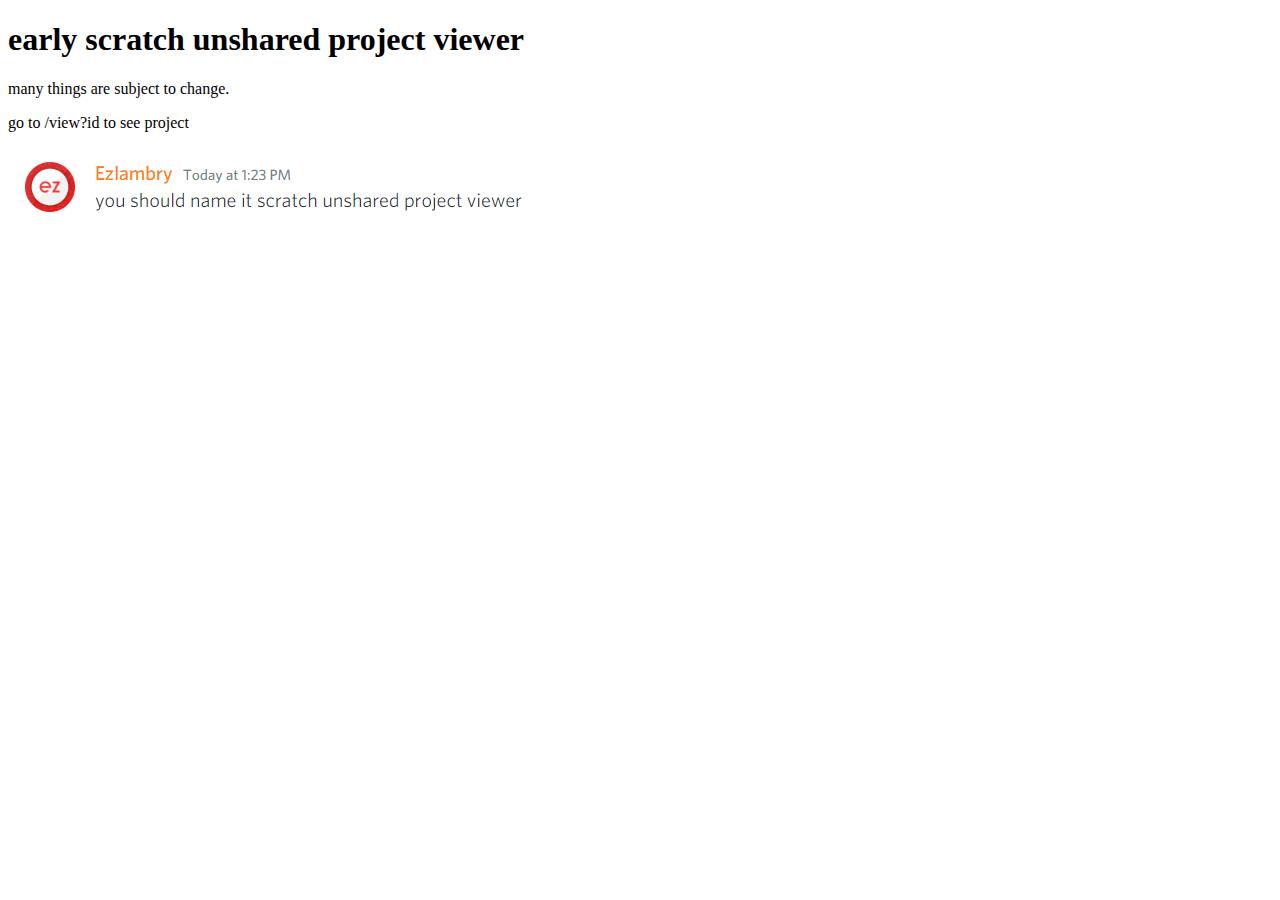
==== index.html @ 3c2d40a3 "added stuff i guess" ====
<!DOCTYPE html>
<html lang="en">
<head>
    <meta charset="UTF-8">
    <meta name="viewport" content="width=device-width, initial-scale=1.0">
    <title>unshared-viewer</title>
</head>
<body>
    <h1>early scratch unshared project viewer</h1>
    <p>many things are subject to change.</p>
    <p>go to /view?id to see project</p>
    <img src="name.png">
</body>
</html>
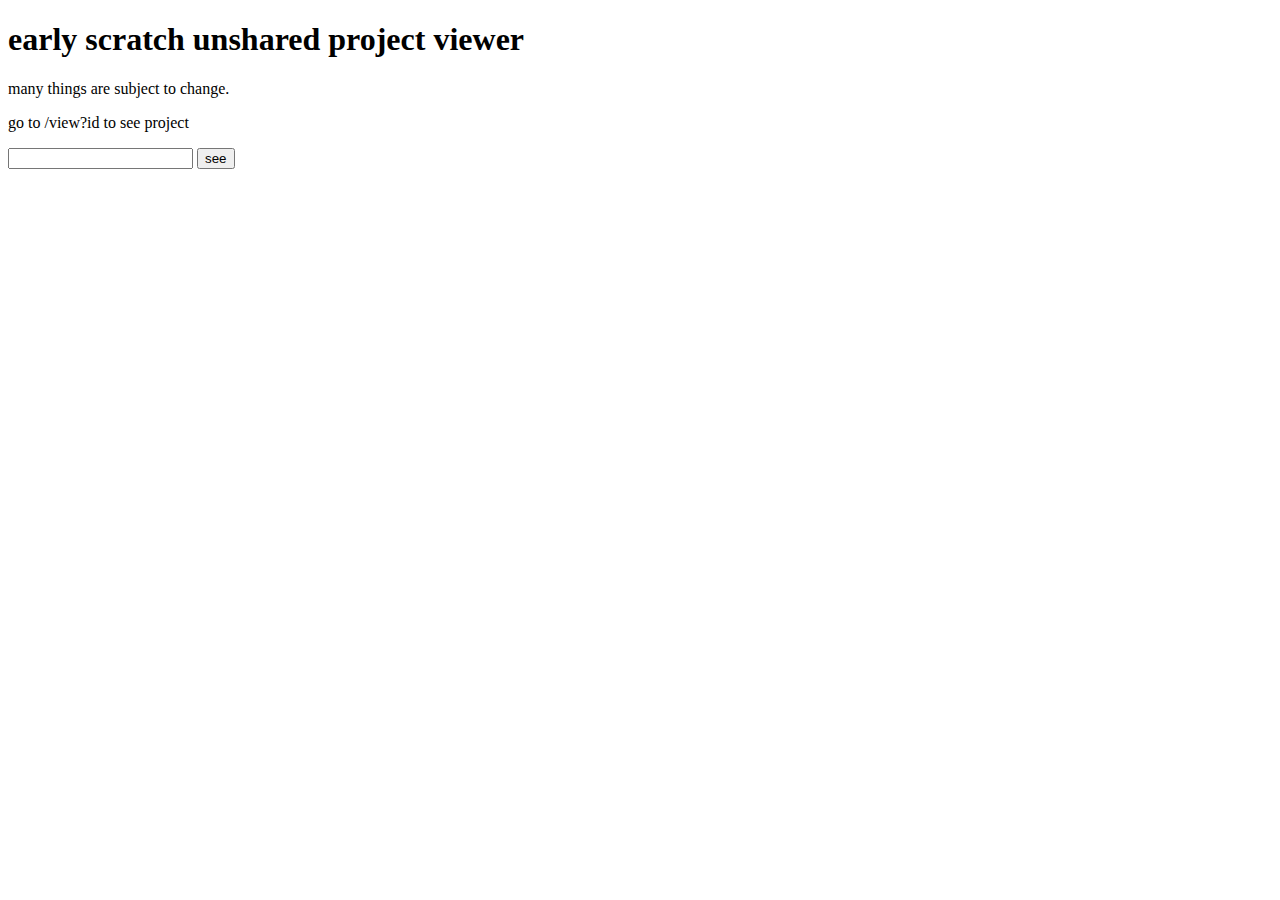
==== commit e9585fe7: "added better ftont page" ====
--- a/index.html
+++ b/index.html
@@ -9,6 +9,12 @@
     <h1>early scratch unshared project viewer</h1>
     <p>many things are subject to change.</p>
     <p>go to /view?id to see project</p>
-    <img src="name.png">
+    <!-- <img src="name.png">  -->
+
+    <form id='see'>
+        <input type="text" name="projectid" id="projectid">
+        <input type='submit' value='see'>
+    </form>
 </body>
+<script src="index.js"></script>
 </html>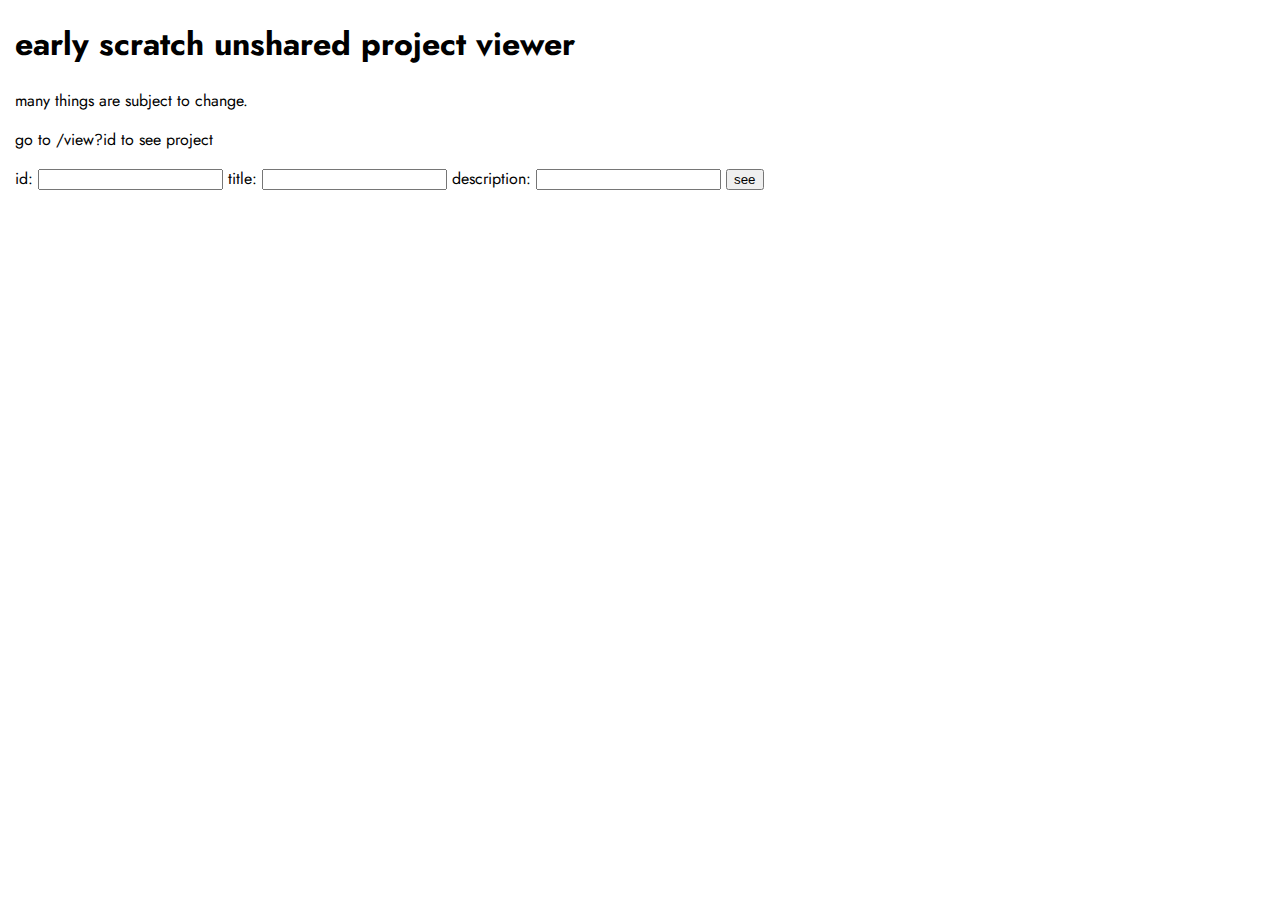
==== commit 2ab0c364: "added mORE" ====
--- a/index.html
+++ b/index.html
@@ -4,6 +4,7 @@
     <meta charset="UTF-8">
     <meta name="viewport" content="width=device-width, initial-scale=1.0">
     <title>unshared-viewer</title>
+    <link rel="stylesheet" href="style.css">
 </head>
 <body>
     <h1>early scratch unshared project viewer</h1>
@@ -12,7 +13,15 @@
     <!-- <img src="name.png">  -->
 
     <form id='see'>
-        <input type="text" name="projectid" id="projectid">
+        <label for="projectid">id:</label>
+        <input type="text" name="projectid" id="projectid"> 
+
+        <label for="projectid">title:</label>
+        <input type="text" name="title" id="title"> 
+
+        <label for="projectid">description:</label>
+        <input type="text" name="description" id="description"> 
+
         <input type='submit' value='see'>
     </form>
 </body>
--- a/style.css
+++ b/style.css
@@ -0,0 +1,19 @@
+@import url('https://fonts.googleapis.com/css2?family=Jost:wght@200;300;400;600&display=swap');
+
+iframe{
+    overflow:hidden;
+    border: none;
+    display: block;       /* iframes are inline by default */
+    background: rgb(255, 255, 255);
+    width: 100%;
+    height: 80vh;
+}
+
+body{
+    font-family: 'jost', monospace;
+    margin: 15px;
+}
+
+hr{
+    border: 1px solid grey;
+}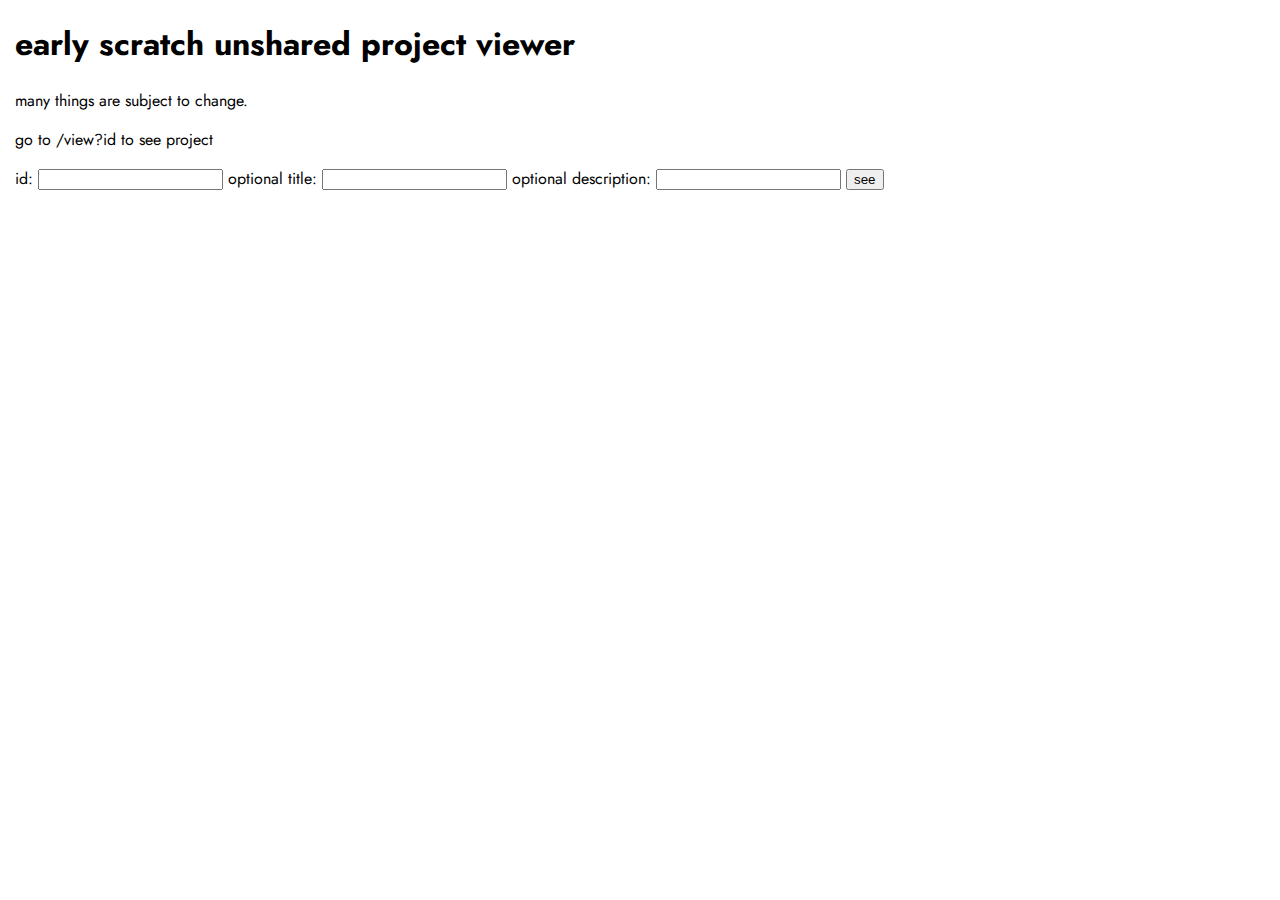
==== commit dc2e0216: "mOREE" ====
--- a/index.html
+++ b/index.html
@@ -14,12 +14,12 @@
 
     <form id='see'>
         <label for="projectid">id:</label>
-        <input type="text" name="projectid" id="projectid"> 
+        <input type="number" name="projectid" id="projectid" required> 
 
-        <label for="projectid">title:</label>
+        <label for="projectid">optional title:</label>
         <input type="text" name="title" id="title"> 
 
-        <label for="projectid">description:</label>
+        <label for="projectid">optional description:</label>
         <input type="text" name="description" id="description"> 
 
         <input type='submit' value='see'>
--- a/style.css
+++ b/style.css
@@ -6,7 +6,7 @@
     display: block;       /* iframes are inline by default */
     background: rgb(255, 255, 255);
     width: 100%;
-    height: 80vh;
+    height: 95vh;
 }
 
 body{
